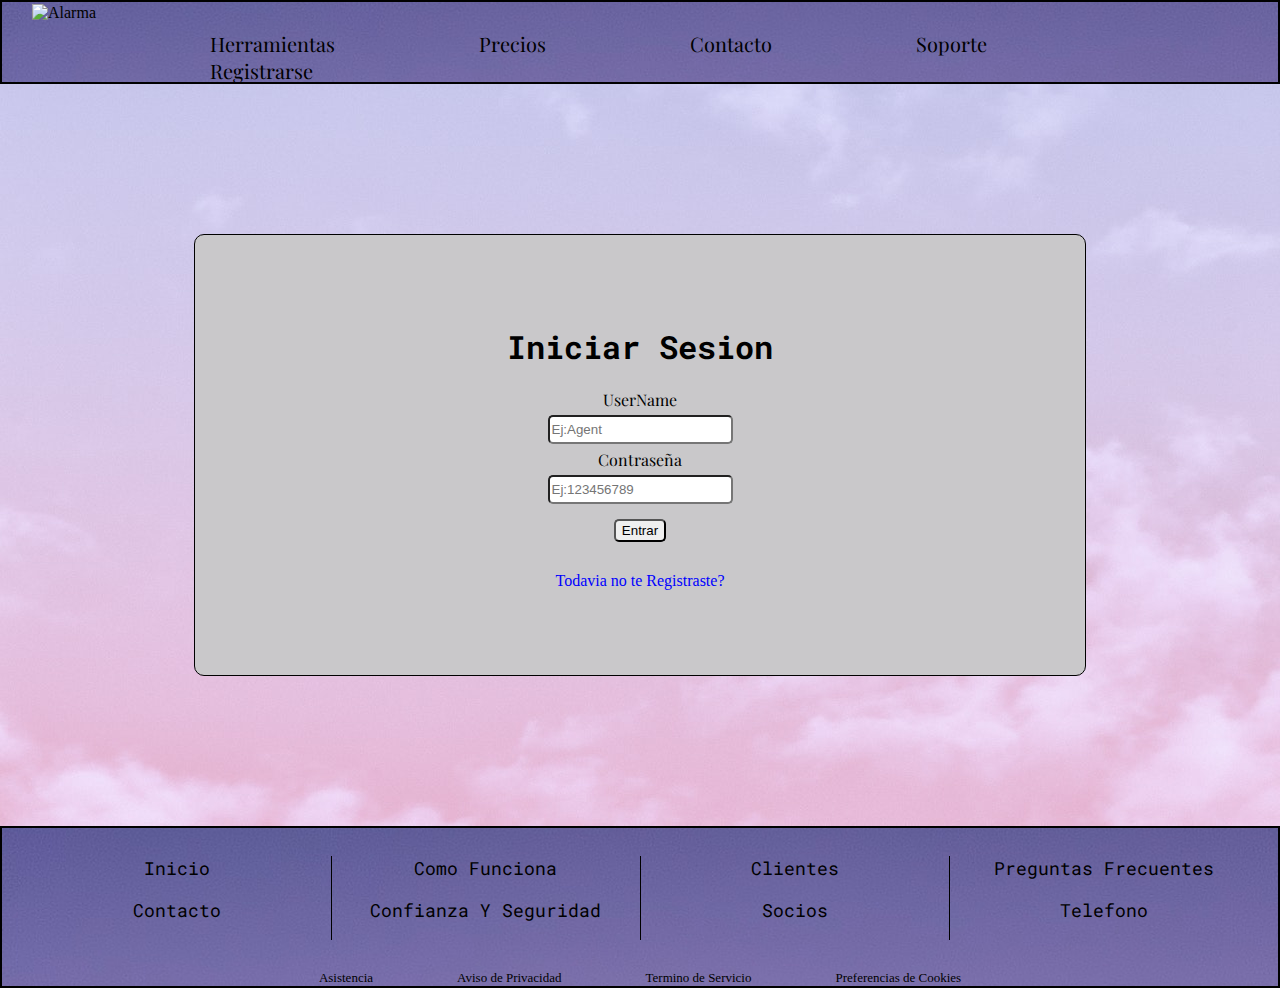
==== ProyectoN1/InicioSesion/InicioSesion.html @ dc630717 "Se Termino el proyecto N1" ====
<!DOCTYPE html>
<html lang="en">
  <head>
    <meta charset="UTF-8" />
    <meta http-equiv="X-UA-Compatible" content="IE=edge" />
    <meta name="viewport" content="width=device-width, initial-scale=1.0" />
    <title>InicioDeSesion</title>
    <link rel="stylesheet" href="/ProyectoN1/InicioSesion/InicioSesion.css" />
    <link
      rel="icon"
      href="https://img.icons8.com/fluency/2x/digital-clock.png"
    />
  </head>
  <body>
    <header id="BloqueEncabezado">
      <img
        src="https://img.icons8.com/fluency/2x/digital-clock.png"
        alt="Alarma"
        id="ImagenAlarma"
      />
      <nav id="BloqueLinks">
        <a href="#" class="HeaderLinks">Herramientas</a>
        <a href="#" class="HeaderLinks">Precios</a>
        <a href="#" class="HeaderLinks">Contacto</a>
        <a href="#" class="HeaderLinks">Soporte</a>
        <a href="#" class="HeaderLinks">Registrarse</a>
      </nav>
    </header>
    <div id="BloqueRegistro">
      <form action="">
        <h1 style="font-family: 'Roboto Mono', monospace">Iniciar Sesion</h1>

        <label for="UserName">UserName</label><br />
        <input
          type="text"
          name="UserName"
          id="UserName"
          placeholder="Ej:Agent"
        /><br />

        <label for="Contraseña">Contraseña</label><br />
        <input
          type="password"
          name="Contraseña"
          id="Contraseña"
          placeholder="Ej:123456789"
        /><br />

        <input type="submit" value="Entrar" class="BotonEnviar" /><br />
      </form>
      <footer id="BloqueRFooter">
          <a href="#" id="Redireccion">Todavia no te Registraste?</a>
      </footer>
    </div>
    <footer>
      <div id="BloquePie">
        <nav id="Columnas">
          <a href="#" class="ColumnasText">Inicio</a><br />
          <a href="#" class="ColumnasText">Contacto</a><br />
          <a href="#" class="ColumnasText">Como Funciona</a><br />
          <a href="#" class="ColumnasText">Confianza Y Seguridad</a><br />
          <a href="#" class="ColumnasText">Clientes</a><br />
          <a href="#" class="ColumnasText">Socios</a><br />
          <a href="#" class="ColumnasText">Preguntas Frecuentes</a><br />
          <a href="#" class="ColumnasText">Telefono</a><br />
        </nav>
        <nav>
          <ul>
            <li class="PieLinks"><a href="#" style="color: black;">Asistencia</a></li>
            <li class="PieLinks"><a href="#" style="color: black;">Aviso de Privacidad</a></li>
            <li class="PieLinks"><a href="#" style="color: black;">Termino de Servicio</a></li>
            <li class="PieLinks"><a href="#" style="color: black;">Preferencias de Cookies</a></li>
          </ul>
        </nav>
      </div>
    </footer>
  </body>
</html>
---- ProyectoN1/InicioSesion/InicioSesion.css ----
@import url("https://fonts.googleapis.com/css2?family=Roboto+Mono:wght@300&display=swap");
@import url("https://fonts.googleapis.com/css2?family=Playfair+Display&display=swap");

body {
  background-image: url(/Img/Cielo.jpg);
  background-position: center center;
  background-repeat: no-repeat;
  background-size: cover;
  background-attachment: fixed;
  margin: 0%;
}
#BloqueEncabezado {
  background-image: url(/Img/Degradado.jpg);
  background-position: center;
  background-repeat: no-repeat;
  background-size: cover;
  height: 80px;
  border: 2px solid black;
}
#ImagenAlarma {
  width: 70px;
  float: left;
  margin-left: 30px;
  margin-top: 2px;
}
#BloqueLinks {
  position: absolute;
  left: 140px;
  top: 30px;
}
.HeaderLinks {
  font-size: 20px;
  margin-left: 70px;
  margin-right: 70px;
  color: black;
  font-family: "Playfair Display", serif;
}
#BloqueRegistro {
  background-color: rgb(201, 200, 202);
  width: 850px;
  height: 400px;
  border: 1px solid black;
  margin: 150px auto;
  border-radius: 10px;
  padding: 20px;
}
form {
  text-align: center;
  margin: 5px;
  margin-top: 70px;
}
label {
  font-size: 16px;
  font-family: "Playfair Display", serif;
}
input {
  margin: 5px;
  border-radius: 5px;
  height: 23px;
}
#BloqueRFooter{
    text-align: center;
    margin-top: 20px;
}

.BotonEnviar {
  margin: 10px;
}
#BloquePie {
  background-image: url(/Img/Degradado.jpg);
  background-position: center;
  background-repeat: no-repeat;
  background-size: cover;
  border: 2px solid black;
}
#Columnas {
  padding: 8px;
  margin: 20px;
  text-align: center;
  column-rule: 1px solid black;
  columns: 100px 4;
}
.ColumnasText {
  display: block;
  color: black;
  font-size: 18px;
  font-family: "Roboto Mono", monospace;
}
.PieLinks {
  display: inline;
  margin-left: 40px;
  margin-right: 40px;
  font-size: 13px;
  color: black;
}
#TyC {
  font-size: 15px;
}
#URedireccion {
  margin: 5px;
}

ul {
  padding: 0%;
  margin: 0%;
  list-style: none;
  text-align: center;
}
a {
  text-decoration: none;
  color: blue;
}
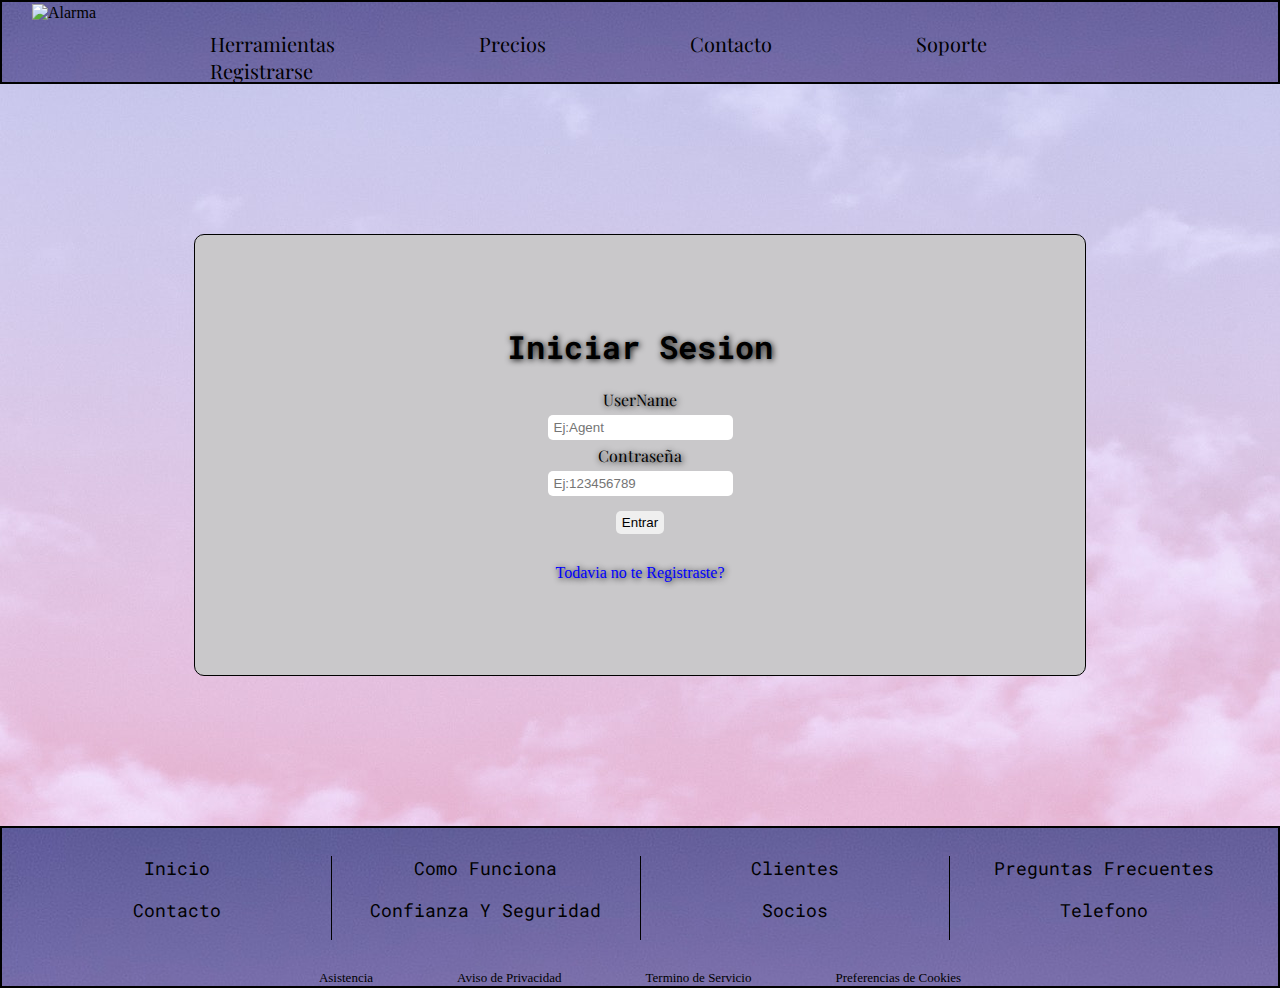
==== commit e0f6cbc4: "Actualizacion" ====
--- a/ProyectoN1/InicioSesion/InicioSesion.html
+++ b/ProyectoN1/InicioSesion/InicioSesion.html
@@ -28,7 +28,7 @@
     </header>
     <div id="BloqueRegistro">
       <form action="">
-        <h1 style="font-family: 'Roboto Mono', monospace">Iniciar Sesion</h1>
+        <h1 style="font-family: 'Roboto Mono', monospace;text-shadow: 1px 1px 6px black;">Iniciar Sesion</h1>
 
         <label for="UserName">UserName</label><br />
         <input
--- a/ProyectoN1/InicioSesion/InicioSesion.css
+++ b/ProyectoN1/InicioSesion/InicioSesion.css
@@ -52,19 +52,27 @@
 label {
   font-size: 16px;
   font-family: "Playfair Display", serif;
+  text-shadow: 1px 1px 6px black;
 }
 input {
   margin: 5px;
   border-radius: 5px;
   height: 23px;
+  border: 0px;
+  padding-left: 6px;
 }
-#BloqueRFooter{
-    text-align: center;
-    margin-top: 20px;
+#BloqueRFooter {
+  text-align: center;
+  margin-top: 20px;
 }
 
 .BotonEnviar {
   margin: 10px;
+  
+}
+#Redireccion {
+  margin: 5px;
+  text-shadow: 1px 1px 6px black;
 }
 #BloquePie {
   background-image: url(/Img/Degradado.jpg);
@@ -96,9 +104,6 @@
 #TyC {
   font-size: 15px;
 }
-#URedireccion {
-  margin: 5px;
-}
 
 ul {
   padding: 0%;
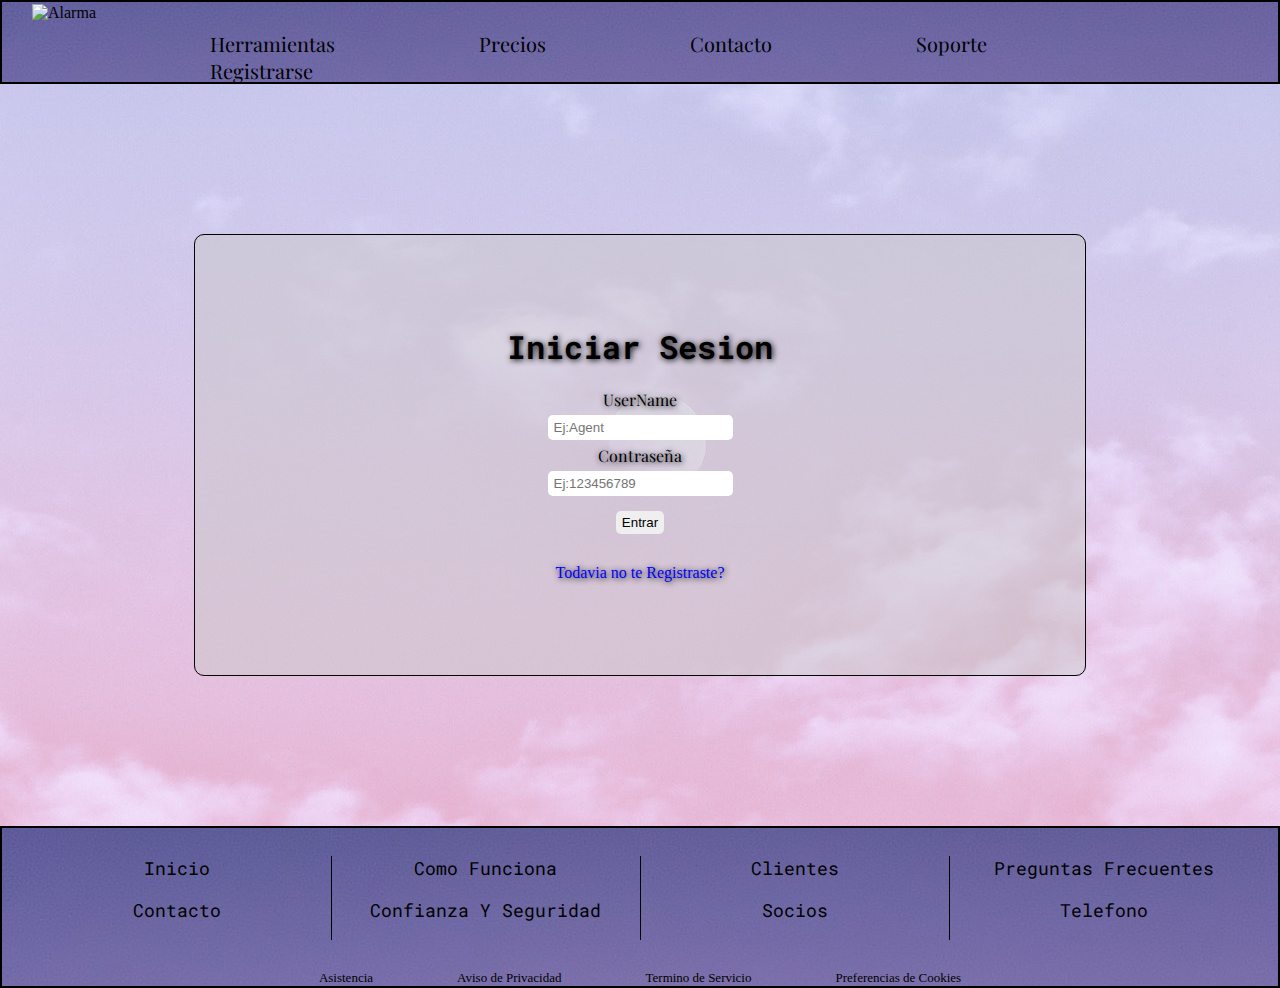
==== commit 0aba687b: "Ajustes" ====
--- a/ProyectoN1/InicioSesion/InicioSesion.html
+++ b/ProyectoN1/InicioSesion/InicioSesion.html
@@ -23,7 +23,7 @@
         <a href="#" class="HeaderLinks">Precios</a>
         <a href="#" class="HeaderLinks">Contacto</a>
         <a href="#" class="HeaderLinks">Soporte</a>
-        <a href="#" class="HeaderLinks">Registrarse</a>
+        <a href="/ProyectoN1/Registro/Registro.html" class="HeaderLinks">Registrarse</a>
       </nav>
     </header>
     <div id="BloqueRegistro">
@@ -49,7 +49,7 @@
         <input type="submit" value="Entrar" class="BotonEnviar" /><br />
       </form>
       <footer id="BloqueRFooter">
-          <a href="#" id="Redireccion">Todavia no te Registraste?</a>
+          <a href="/ProyectoN1/Registro/Registro.html" id="Redireccion">Todavia no te Registraste?</a>
       </footer>
     </div>
     <footer>
--- a/ProyectoN1/InicioSesion/InicioSesion.css
+++ b/ProyectoN1/InicioSesion/InicioSesion.css
@@ -36,7 +36,7 @@
   font-family: "Playfair Display", serif;
 }
 #BloqueRegistro {
-  background-color: rgb(201, 200, 202);
+  background-color: rgb(201, 200, 202,0.5);
   width: 850px;
   height: 400px;
   border: 1px solid black;
@@ -61,11 +61,13 @@
   border: 0px;
   padding-left: 6px;
 }
+placeholder{
+  font-family: "Playfair Display", serif;
+}
 #BloqueRFooter {
   text-align: center;
   margin-top: 20px;
 }
-
 .BotonEnviar {
   margin: 10px;
   
